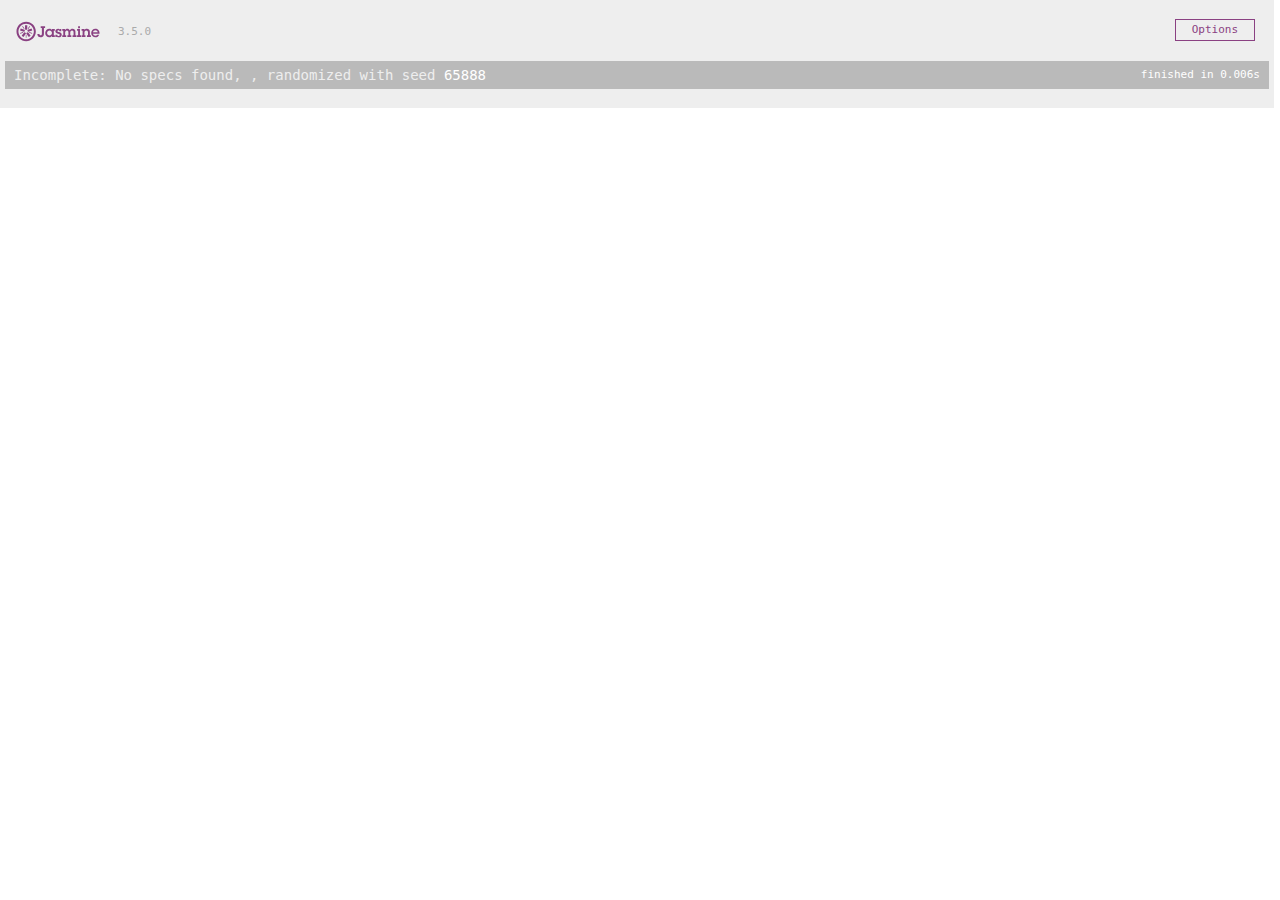
==== SpecRunner.html @ 8c34c4d5 "Initial commit" ====
<!DOCTYPE html>
<html>
<head>
  <meta charset="utf-8">
  <title>Jasmine Spec Runner v3.5.0</title>

  <link rel="shortcut icon" type="image/png" href="lib/jasmine-3.5.0/jasmine_favicon.png">
  <link rel="stylesheet" href="lib/jasmine-3.5.0/jasmine.css">

  <script src="lib/jasmine-3.5.0/jasmine.js"></script>
  <script src="lib/jasmine-3.5.0/jasmine-html.js"></script>
  <script src="lib/jasmine-3.5.0/boot.js"></script>

 
</head>

<body>
   <!-- include source files here... -->
   <script src="/src/app.js"></script>
   <!-- include spec files here... -->
   <script src="/spec/app.spec.js"></script>
</body>
</html>
---- lib/jasmine-3.5.0/jasmine.css ----
@charset "UTF-8";
body { overflow-y: scroll; }

.jasmine_html-reporter { width: 100%; background-color: #eee; padding: 5px; margin: -8px; font-size: 11px; font-family: Monaco, "Lucida Console", monospace; line-height: 14px; color: #333; }

.jasmine_html-reporter a { text-decoration: none; }

.jasmine_html-reporter a:hover { text-decoration: underline; }

.jasmine_html-reporter p, .jasmine_html-reporter h1, .jasmine_html-reporter h2, .jasmine_html-reporter h3, .jasmine_html-reporter h4, .jasmine_html-reporter h5, .jasmine_html-reporter h6 { margin: 0; line-height: 14px; }

.jasmine_html-reporter .jasmine-banner, .jasmine_html-reporter .jasmine-symbol-summary, .jasmine_html-reporter .jasmine-summary, .jasmine_html-reporter .jasmine-result-message, .jasmine_html-reporter .jasmine-spec .jasmine-description, .jasmine_html-reporter .jasmine-spec-detail .jasmine-description, .jasmine_html-reporter .jasmine-alert .jasmine-bar, .jasmine_html-reporter .jasmine-stack-trace { padding-left: 9px; padding-right: 9px; }

.jasmine_html-reporter .jasmine-banner { position: relative; }

.jasmine_html-reporter .jasmine-banner .jasmine-title { background: url("[data-uri]") no-repeat; background: url("[data-uri]") no-repeat, none; -moz-background-size: 100%; -o-background-size: 100%; -webkit-background-size: 100%; background-size: 100%; display: block; float: left; width: 90px; height: 25px; }

.jasmine_html-reporter .jasmine-banner .jasmine-version { margin-left: 14px; position: relative; top: 6px; }

.jasmine_html-reporter #jasmine_content { position: fixed; right: 100%; }

.jasmine_html-reporter .jasmine-version { color: #aaa; }

.jasmine_html-reporter .jasmine-banner { margin-top: 14px; }

.jasmine_html-reporter .jasmine-duration { color: #fff; float: right; line-height: 28px; padding-right: 9px; }

.jasmine_html-reporter .jasmine-symbol-summary { overflow: hidden; margin: 14px 0; }

.jasmine_html-reporter .jasmine-symbol-summary li { display: inline-block; height: 10px; width: 14px; font-size: 16px; }

.jasmine_html-reporter .jasmine-symbol-summary li.jasmine-passed { font-size: 14px; }

.jasmine_html-reporter .jasmine-symbol-summary li.jasmine-passed:before { color: #007069; content: "•"; }

.jasmine_html-reporter .jasmine-symbol-summary li.jasmine-failed { line-height: 9px; }

.jasmine_html-reporter .jasmine-symbol-summary li.jasmine-failed:before { color: #ca3a11; content: "×"; font-weight: bold; margin-left: -1px; }

.jasmine_html-reporter .jasmine-symbol-summary li.jasmine-excluded { font-size: 14px; }

.jasmine_html-reporter .jasmine-symbol-summary li.jasmine-excluded:before { color: #bababa; content: "•"; }

.jasmine_html-reporter .jasmine-symbol-summary li.jasmine-excluded-no-display { font-size: 14px; display: none; }

.jasmine_html-reporter .jasmine-symbol-summary li.jasmine-pending { line-height: 17px; }

.jasmine_html-reporter .jasmine-symbol-summary li.jasmine-pending:before { color: #ba9d37; content: "*"; }

.jasmine_html-reporter .jasmine-symbol-summary li.jasmine-empty { font-size: 14px; }

.jasmine_html-reporter .jasmine-symbol-summary li.jasmine-empty:before { color: #ba9d37; content: "•"; }

.jasmine_html-reporter .jasmine-run-options { float: right; margin-right: 5px; border: 1px solid #8a4182; color: #8a4182; position: relative; line-height: 20px; }

.jasmine_html-reporter .jasmine-run-options .jasmine-trigger { cursor: pointer; padding: 8px 16px; }

.jasmine_html-reporter .jasmine-run-options .jasmine-payload { position: absolute; display: none; right: -1px; border: 1px solid #8a4182; background-color: #eee; white-space: nowrap; padding: 4px 8px; }

.jasmine_html-reporter .jasmine-run-options .jasmine-payload.jasmine-open { display: block; }

.jasmine_html-reporter .jasmine-bar { line-height: 28px; font-size: 14px; display: block; color: #eee; }

.jasmine_html-reporter .jasmine-bar.jasmine-failed, .jasmine_html-reporter .jasmine-bar.jasmine-errored { background-color: #ca3a11; border-bottom: 1px solid #eee; }

.jasmine_html-reporter .jasmine-bar.jasmine-passed { background-color: #007069; }

.jasmine_html-reporter .jasmine-bar.jasmine-incomplete { background-color: #bababa; }

.jasmine_html-reporter .jasmine-bar.jasmine-skipped { background-color: #bababa; }

.jasmine_html-reporter .jasmine-bar.jasmine-warning { background-color: #ba9d37; color: #333; }

.jasmine_html-reporter .jasmine-bar.jasmine-menu { background-color: #fff; color: #aaa; }

.jasmine_html-reporter .jasmine-bar.jasmine-menu a { color: #333; }

.jasmine_html-reporter .jasmine-bar a { color: white; }

.jasmine_html-reporter.jasmine-spec-list .jasmine-bar.jasmine-menu.jasmine-failure-list, .jasmine_html-reporter.jasmine-spec-list .jasmine-results .jasmine-failures { display: none; }

.jasmine_html-reporter.jasmine-failure-list .jasmine-bar.jasmine-menu.jasmine-spec-list, .jasmine_html-reporter.jasmine-failure-list .jasmine-summary { display: none; }

.jasmine_html-reporter .jasmine-results { margin-top: 14px; }

.jasmine_html-reporter .jasmine-summary { margin-top: 14px; }

.jasmine_html-reporter .jasmine-summary ul { list-style-type: none; margin-left: 14px; padding-top: 0; padding-left: 0; }

.jasmine_html-reporter .jasmine-summary ul.jasmine-suite { margin-top: 7px; margin-bottom: 7px; }

.jasmine_html-reporter .jasmine-summary li.jasmine-passed a { color: #007069; }

.jasmine_html-reporter .jasmine-summary li.jasmine-failed a { color: #ca3a11; }

.jasmine_html-reporter .jasmine-summary li.jasmine-empty a { color: #ba9d37; }

.jasmine_html-reporter .jasmine-summary li.jasmine-pending a { color: #ba9d37; }

.jasmine_html-reporter .jasmine-summary li.jasmine-excluded a { color: #bababa; }

.jasmine_html-reporter .jasmine-specs li.jasmine-passed a:before { content: "• "; }

.jasmine_html-reporter .jasmine-specs li.jasmine-failed a:before { content: "× "; }

.jasmine_html-reporter .jasmine-specs li.jasmine-empty a:before { content: "* "; }

.jasmine_html-reporter .jasmine-specs li.jasmine-pending a:before { content: "• "; }

.jasmine_html-reporter .jasmine-specs li.jasmine-excluded a:before { content: "• "; }

.jasmine_html-reporter .jasmine-description + .jasmine-suite { margin-top: 0; }

.jasmine_html-reporter .jasmine-suite { margin-top: 14px; }

.jasmine_html-reporter .jasmine-suite a { color: #333; }

.jasmine_html-reporter .jasmine-failures .jasmine-spec-detail { margin-bottom: 28px; }

.jasmine_html-reporter .jasmine-failures .jasmine-spec-detail .jasmine-description { background-color: #ca3a11; color: white; }

.jasmine_html-reporter .jasmine-failures .jasmine-spec-detail .jasmine-description a { color: white; }

.jasmine_html-reporter .jasmine-result-message { padding-top: 14px; color: #333; white-space: pre-wrap; }

.jasmine_html-reporter .jasmine-result-message span.jasmine-result { display: block; }

.jasmine_html-reporter .jasmine-stack-trace { margin: 5px 0 0 0; max-height: 224px; overflow: auto; line-height: 18px; color: #666; border: 1px solid #ddd; background: white; white-space: pre; }
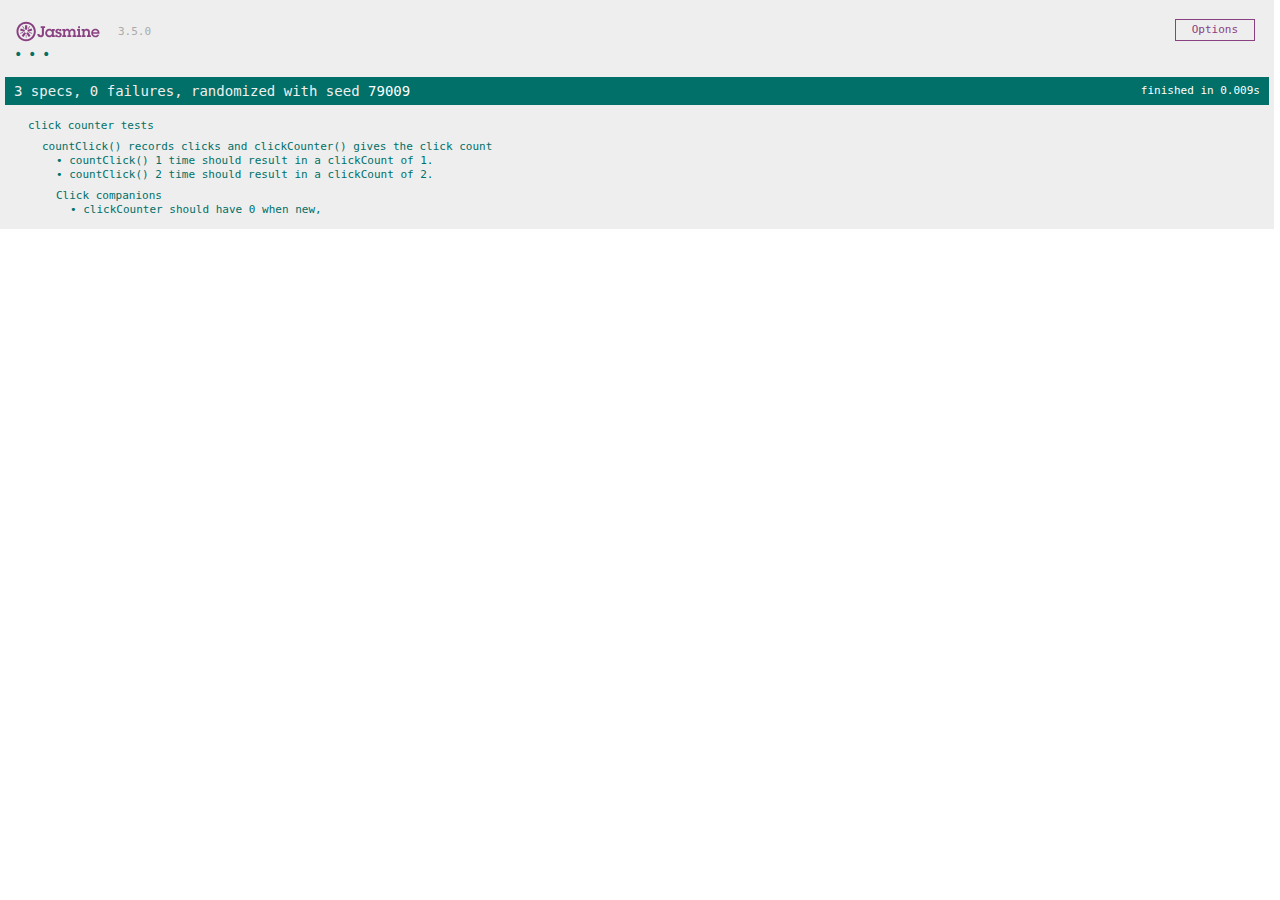
==== commit f716270d: "corrected count clicker tests for jasmine" ====
--- a/SpecRunner.html
+++ b/SpecRunner.html
@@ -2,7 +2,7 @@
 <html>
 <head>
   <meta charset="utf-8">
-  <title>Jasmine Spec Runner v3.5.0</title>
+  <title>Click counter All Tests</title>
 
   <link rel="shortcut icon" type="image/png" href="lib/jasmine-3.5.0/jasmine_favicon.png">
   <link rel="stylesheet" href="lib/jasmine-3.5.0/jasmine.css">
@@ -16,8 +16,14 @@
 
 <body>
    <!-- include source files here... -->
-   <script src="/src/app.js"></script>
+
+   <script src="src/js/app.js"></script>
+   <script src="src/js/clickCounter.js"></script>
+
    <!-- include spec files here... -->
-   <script src="/spec/app.spec.js"></script>
+
+   <script src="spec/js/app.spec.js"></script>
+   <script src="spec/js/ClickCounter.spec.js"></script>
+
 </body>
 </html>
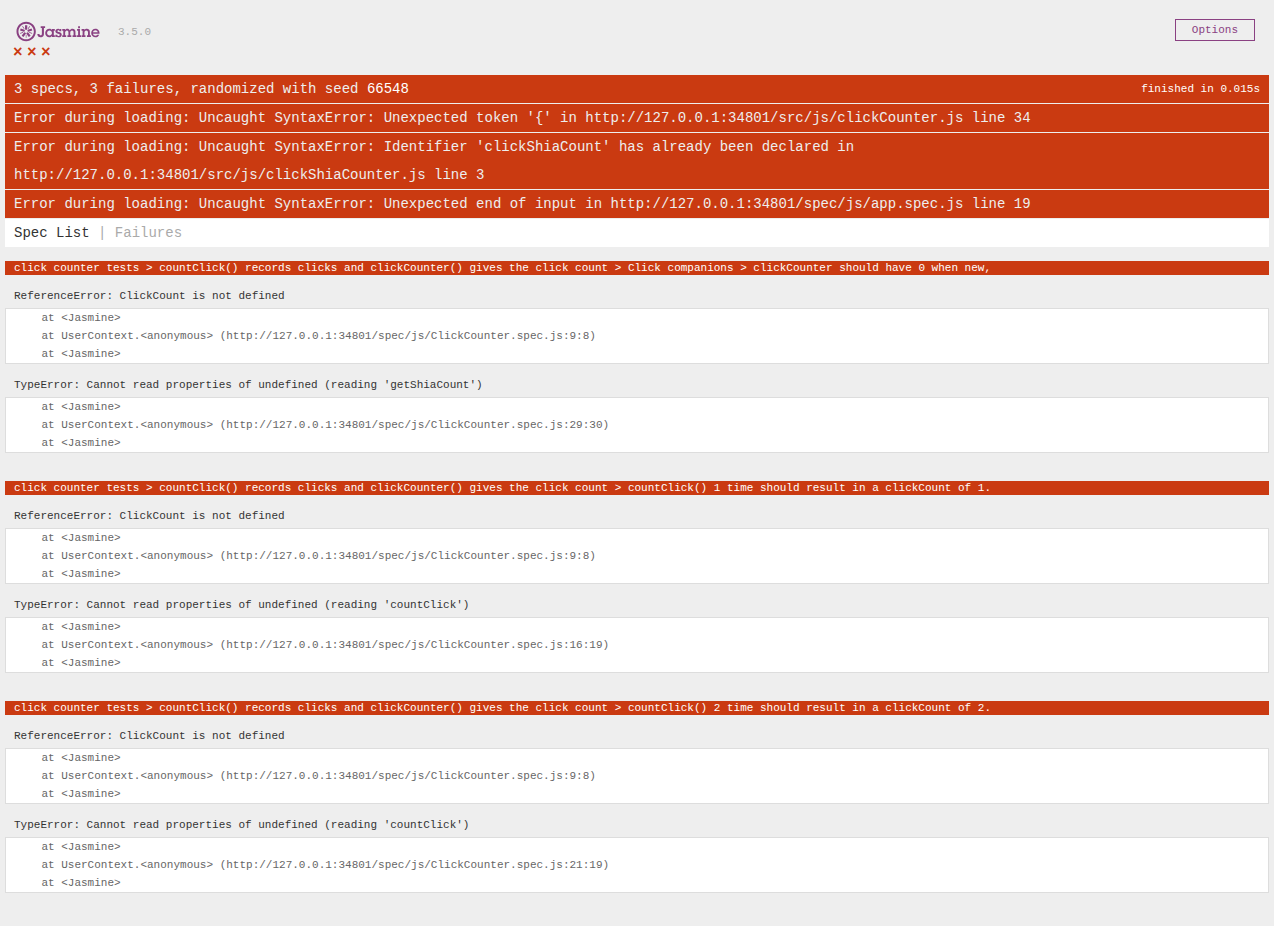
==== commit bbbf6917: "starting the classes over" ====
--- a/SpecRunner.html
+++ b/SpecRunner.html
@@ -19,11 +19,15 @@
 
    <script src="src/js/app.js"></script>
    <script src="src/js/clickCounter.js"></script>
+   <script src="src/js/clickShiaCounter.js"></script>
+   <script src="src/js/clickStackCounter.js"></script>
 
    <!-- include spec files here... -->
 
    <script src="spec/js/app.spec.js"></script>
    <script src="spec/js/ClickCounter.spec.js"></script>
+   <script src="spec/js/clickShiaCounter.spec.js"></script>
+   <script src="spec/js/clickStackCounter.spec.js"></script>
 
 </body>
 </html>
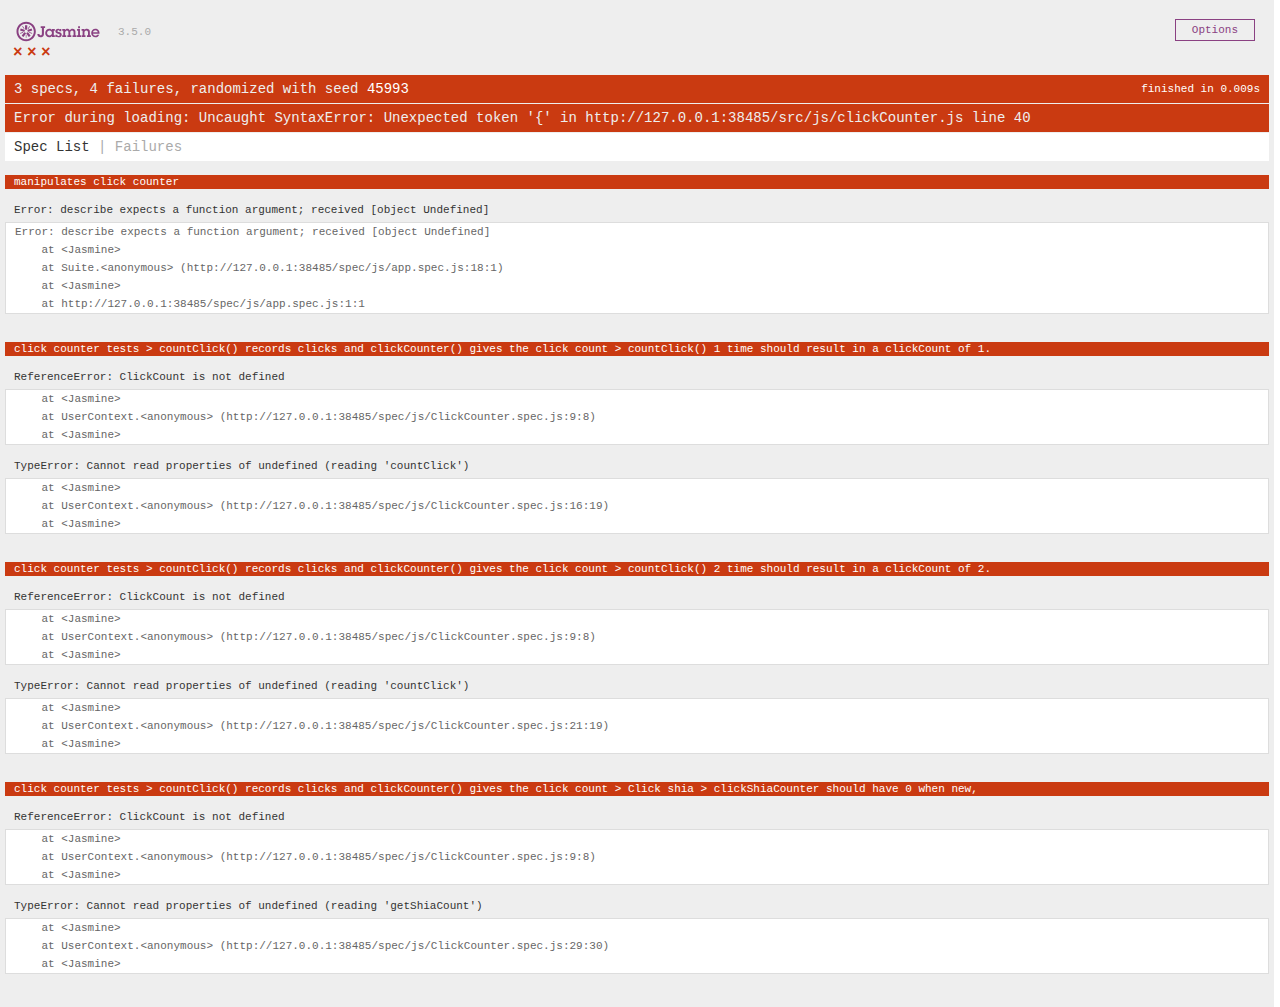
==== commit 6a590ecb: "got counters to display in the correct areas, wokring on tests now" ====
--- a/SpecRunner.html
+++ b/SpecRunner.html
@@ -19,15 +19,13 @@
 
    <script src="src/js/app.js"></script>
    <script src="src/js/clickCounter.js"></script>
-   <script src="src/js/clickShiaCounter.js"></script>
-   <script src="src/js/clickStackCounter.js"></script>
+   
 
    <!-- include spec files here... -->
 
    <script src="spec/js/app.spec.js"></script>
    <script src="spec/js/ClickCounter.spec.js"></script>
-   <script src="spec/js/clickShiaCounter.spec.js"></script>
-   <script src="spec/js/clickStackCounter.spec.js"></script>
+  
 
 </body>
 </html>
